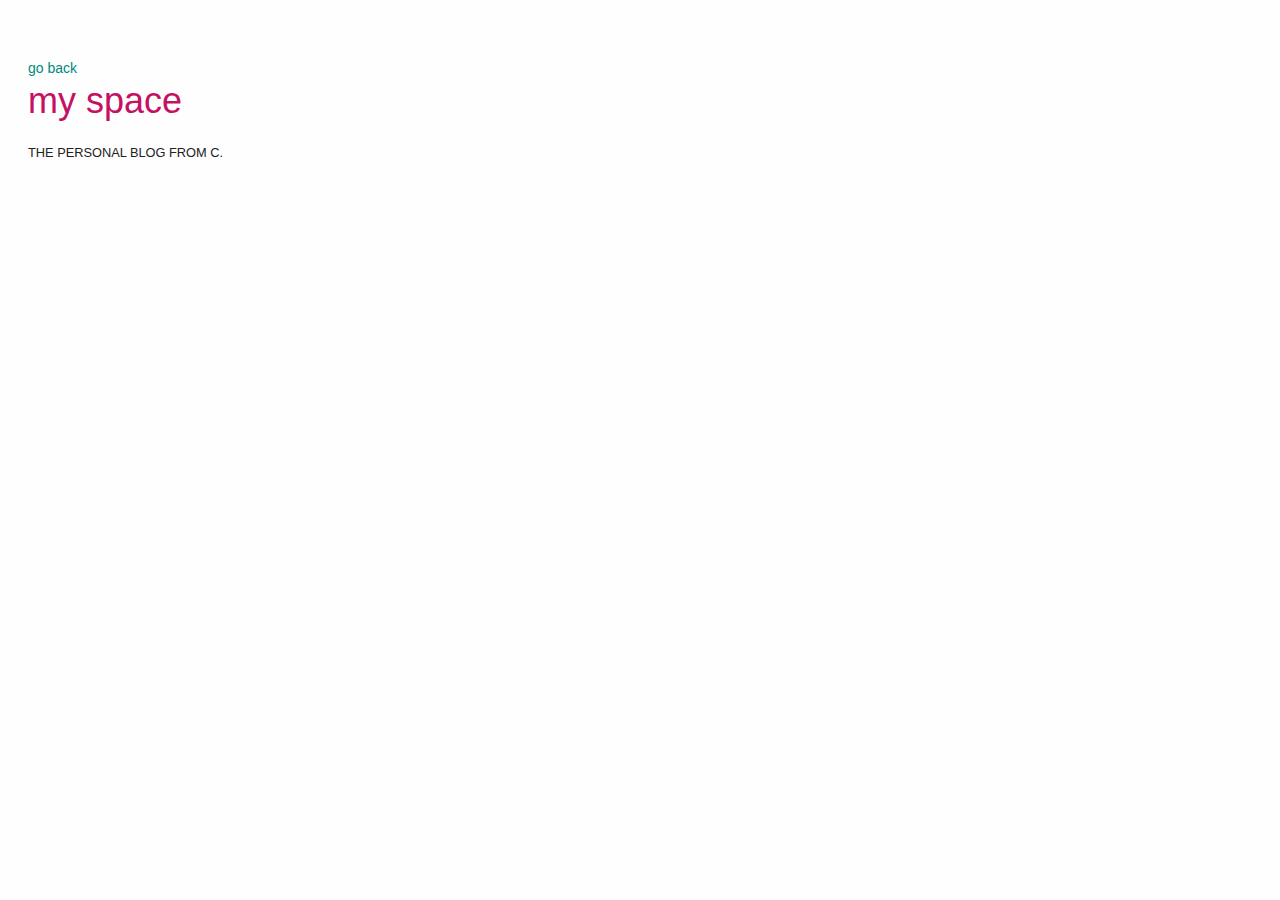
==== blog.html @ 2b2d89b2 "Added Blog Sections" ====
<!DOCTYPE html>
<!-- saved from url=(0016)http://julia.im/ -->
<html><head><meta http-equiv="Content-Type" content="text/html; charset=UTF-8">
  <title>the blog from C. | my space</title>
  <meta name="charset" content="utf-8">
  <script src="https://ajax.googleapis.com/ajax/libs/jquery/1.12.0/jquery.min.js"></script>
  
  <link rel="stylesheet" type="text/css" href="files/prof.css">
  
  <!-- Marketale tracker code -->
    <script type="text/javascript" async=1>
        ;(function(s,t,r,e,a,m,x){if(!s[a]){s.StreamNamespace=s.StreamNamespace||[];
            s.StreamNamespace.push(a);s[a]=function(){(s[a].q=s[a].q||[]).push(arguments)
            };s[a].q=s[a].q||[];m=t.createElement(r);x=t.getElementsByTagName(r)[0];m.async=1;
            m.src=e;x.parentNode.insertBefore(m,x)}}(window,document,"script","https://stream.kuratr.com/assets/cpagr3/mstream.min.js","marketale"));

        window.marketale('newTracker', 'mt', 'stream.kuratr.com', {
            appId: "cpagr3",
            encodeBase64: false
        });
        marketale('enableTracking');
    
        ;(function(m,a,r,k,e,t,l){m[e]=function(){(m[e].q=m[e].q || []).push(arguments)};
        m[e].q=m[e].q||[];t=a.createElement(r);l=a.getElementsByTagName(r)[0];t.async=1;
        t.src=k;l.parentNode.insertBefore(t,l)})(window,document,'script','https://stream.kuratr.com/assets/cpagr3/sstream.min.js','marketaleSR');

        marketaleSR({
            host: 'stream.kuratr.com',
            profileID: 'cpagr3'
        });
    </script>
  <!-- Marketale tracker code /-->
</head>

<body>

  <script>
    function loadBlog() {

      $.getJSON("https://api.rss2json.com/v1/api.json?rss_url=https%3A%2F%2Fmedium.com%2Ffeed%2F%40cprakashagr", function(feeds) {

        if (feeds.status === "ok") {
          var blogElement = document.getElementById("blog");

          var blog = '<table cellspacing="10" cellpadding="10">';

          for (var i = 0; i < feeds.items.length; i++) {
            feed = feeds.items[i];
            title = feed.title;
            pubDate = feed.pubDate;
            link = feed.link;

            var catList = '';
            for (var j = 0; j < feed.categories.length; j++) {
              var cat = feed.categories[j];
              catList += '<a href="https://medium.com/tag/'+ cat +'" target="_blank"><span id="category">'+ cat +'</span></a>';
            }

            var shortDesc = feed.content.replace(/<[^>]*>?/gm, '').replace(title, " ").replace('\n', ' ').substring(0, 400).trim() + '...';

            var tableRow = '<tr><td><a id="bloga" href="'+ link +'" target="_blank"><h2>'+ title +'</h2></a><h3>Published on: '+ pubDate.split(' ')[0] +'</h3><h2 id="content">'+ shortDesc +'</h2><br>'+ catList +'<br><br></td></tr>';
            blog += tableRow;
          }

          blog += '</table>';

          blogElement.innerHTML = blog;
        }
      });
    }

    window.onload = loadBlog;
  </script>

  <div id="main">
    <div id="copy">
      <h3><a href="#" onclick="window.history.go(-1); return false;">go back</a></h3>
      <h1><span id="name">my space</span></h1>
      <br>
      <span id="workLink">THE PERSONAL BLOG FROM C.</span>
      <h2 style="display: inline;"><br />
        <div id="blog">
        </div>
      </h2>
  </div>

  <!-- Google Analytics Tracker -->
  <script>
    (function(i,s,o,g,r,a,m){i['GoogleAnalyticsObject']=r;i[r]=i[r]||function(){
    (i[r].q=i[r].q||[]).push(arguments)},i[r].l=1*new Date();a=s.createElement(o),
    m=s.getElementsByTagName(o)[0];a.async=1;a.src=g;m.parentNode.insertBefore(a,m)
    })(window,document,'script','https://www.google-analytics.com/analytics.js','ga');
    ga('create', 'UA-83960670-1', 'auto');
    ga('send', 'pageview');
  </script>
  
</body></html>
---- files/prof.css ----
ol, ul {
    list-style: disc;
}

body {
  font-size: 0.8em;
  font-family: "Lato", sans-serif;
  font-style: normal;
  font-weight: 100;
  text-rendering: optimizeLegibility;
  -webkit-font-smoothing: antialiased;
  color: #222;
  background: #fefefe;
}

a {
  text-decoration: none;
  color: #00897B;
  padding: 0px;
  margin: 0px;
  border-bottom-width: 1px;
  border-bottom-style: solid;
  border-bottom-color: transparent;
  transition: color 0.5s ease;
}

/* TYPOGRAPHY
************** */

p {
  font-family: "Lato", serif;
  font-size: 15px;
  font-weight: 400;
  line-height: 1.4em;
}

#main {
  /*max-width: 960px;*/
  margin: 0 auto 0px;
}

#copy {
  margin: 60px 20px 0;
}

#name {
  /*color: #B00020;*/
  color: #C51162;
}

#paddiv {
  padding-left: 10px;
  padding-right: 10px;
}

.hr {
  border: 0;
  height: 0;
  border-top: 1px solid rgba(0, 0, 0, 0.1);
  border-bottom: 1px solid rgba(255, 255, 255, 0.3);
  margin: 32px auto 32px;
  width: 64px;
}

h1 {
  font-size: 36px;
  font-weight: 200;
  margin: 0 auto;
  /*max-width: 684px;*/
  padding-bottom: 4px;
}

h2 {
  font-size: 18px;
  font-weight: 100;
  margin: 0 auto;
  /*max-width: 684px;*/
  padding-bottom: 4px;
}

h3 {
  font-size: 14px;
  font-weight: 100;
  color: gray;
  margin: 0 auto;
  /*max-width: 684px;*/
  padding-bottom: 4px;
}

tr{
  padding: 100px;
}

td {
  vertical-align: text-top;
  font-size: 16px;
}

#bloga {
  color: red;
  line-height: 2em; 
}

#category {
  /*background: red;*/
  padding: 5px; 
  margin: 5px;
  font-size: 10px;
  font-weight: bold;
  font-family: Consolas, Menlo, Monaco, Lucida Console, Liberation Mono, DejaVu Sans Mono, Bitstream Vera Sans Mono, Courier New, monospace, serif;
  -moz-box-shadow: 0 0 3px red;
  -webkit-box-shadow: 0 0 3px red;
  box-shadow: 0 0 3px red;
  color: black;
}

#content {
  margin-top: 5px;
  line-height: 1.3em;
  font-style: 16px;
}

#extra {
  line-height: 1.5em;
}

.bold {
  font-weight: 350;
}

a:hover{
  color: #0081b6;
}
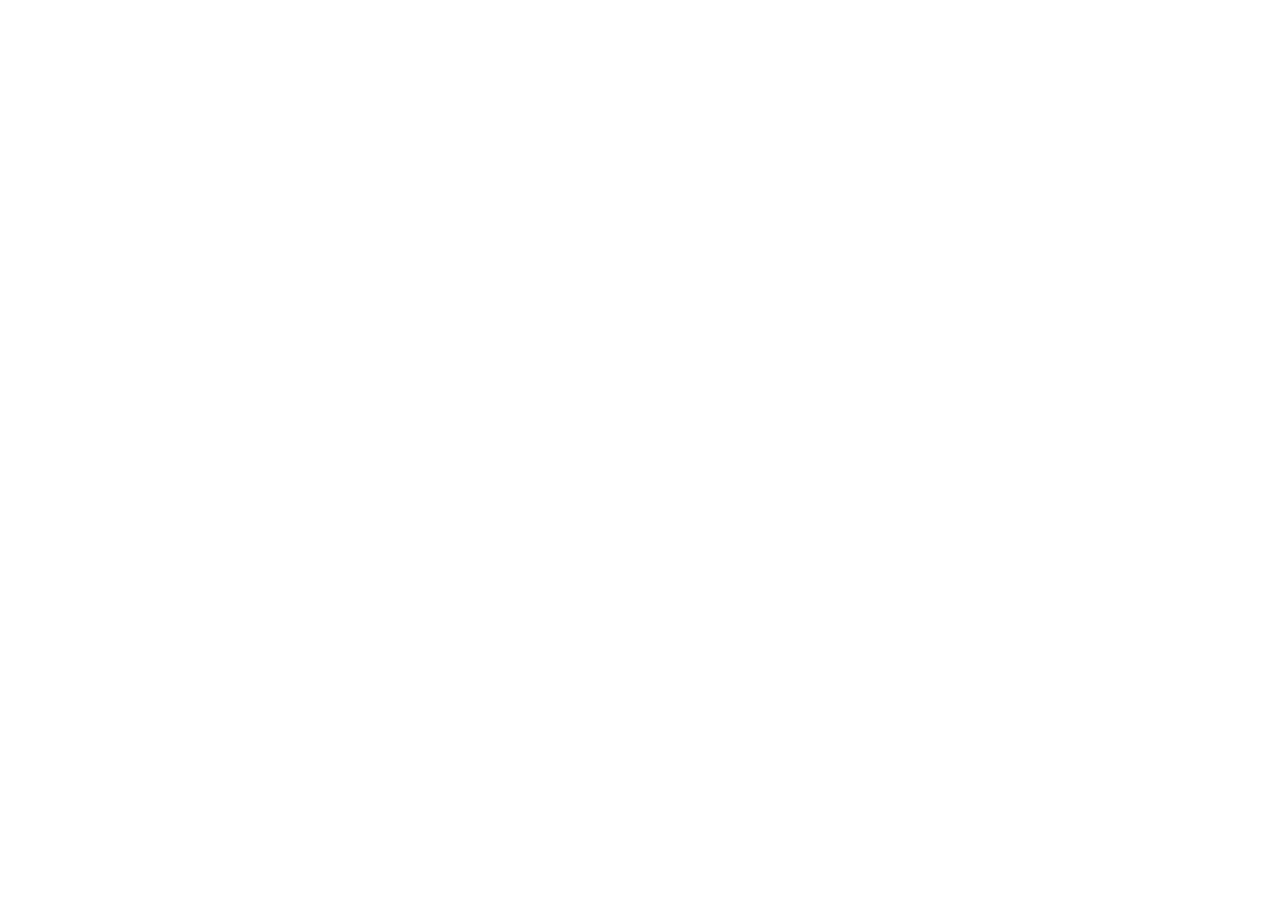
==== commit 5afd2d6a: "Update blog.html - redirect to paper wisdom" ====
--- a/blog.html
+++ b/blog.html
@@ -1,40 +1,36 @@
+<meta http-equiv="refresh" content="0; url=https://writes.cprakashagr.xyz/?utm_source=cprakashagr" />
+
+<!--
 <!DOCTYPE html>
-<!-- saved from url=(0016)http://julia.im/ -->
-<html><head><meta http-equiv="Content-Type" content="text/html; charset=UTF-8">
+<html>
+<head>
+  <script async src="https://www.googletagmanager.com/gtag/js?id=G-01W5MXF53P"></script>
+  <script>
+    window.dataLayer = window.dataLayer || [];
+    function gtag(){dataLayer.push(arguments);}
+    gtag('js', new Date());
+    
+    gtag('config', 'G-01W5MXF53P');
+  </script>
+
+<meta http-equiv="Content-Type" content="text/html; charset=UTF-8">
   <title>the blog from C. | my space</title>
   <meta name="charset" content="utf-8">
   <script src="https://ajax.googleapis.com/ajax/libs/jquery/1.12.0/jquery.min.js"></script>
   
   <link rel="stylesheet" type="text/css" href="files/prof.css">
-  
-  <!-- Marketale tracker code -->
-    <script type="text/javascript" async=1>
-        ;(function(s,t,r,e,a,m,x){if(!s[a]){s.StreamNamespace=s.StreamNamespace||[];
-            s.StreamNamespace.push(a);s[a]=function(){(s[a].q=s[a].q||[]).push(arguments)
-            };s[a].q=s[a].q||[];m=t.createElement(r);x=t.getElementsByTagName(r)[0];m.async=1;
-            m.src=e;x.parentNode.insertBefore(m,x)}}(window,document,"script","https://stream.kuratr.com/assets/cpagr3/mstream.min.js","marketale"));
-
-        window.marketale('newTracker', 'mt', 'stream.kuratr.com', {
-            appId: "cpagr3",
-            encodeBase64: false
-        });
-        marketale('enableTracking');
-    
-        ;(function(m,a,r,k,e,t,l){m[e]=function(){(m[e].q=m[e].q || []).push(arguments)};
-        m[e].q=m[e].q||[];t=a.createElement(r);l=a.getElementsByTagName(r)[0];t.async=1;
-        t.src=k;l.parentNode.insertBefore(t,l)})(window,document,'script','https://stream.kuratr.com/assets/cpagr3/sstream.min.js','marketaleSR');
-
-        marketaleSR({
-            host: 'stream.kuratr.com',
-            profileID: 'cpagr3'
-        });
-    </script>
-  <!-- Marketale tracker code /-->
 </head>
 
 <body>
 
   <script>
+
+   function format_date(date_string) {
+        let date_parts = date_string.split('-');
+        const monthNames = ["Jan", "Feb", "Mar", "Apr", "May", "Jun", "Jul", "Aug", "Sep", "Oct", "Nov", "Dec"];
+        return ("0" + date_parts[2]).slice(-2) + " " + monthNames[date_parts[1]-1] + " " + date_parts[0];
+    }
+ 
     function loadBlog() {
 
       $.getJSON("https://api.rss2json.com/v1/api.json?rss_url=https%3A%2F%2Fmedium.com%2Ffeed%2F%40cprakashagr", function(feeds) {
@@ -48,17 +44,17 @@
             feed = feeds.items[i];
             title = feed.title;
             pubDate = feed.pubDate;
-            link = feed.link;
+            link = feed.guid;
 
             var catList = '';
             for (var j = 0; j < feed.categories.length; j++) {
               var cat = feed.categories[j];
-              catList += '<a href="https://medium.com/tag/'+ cat +'" target="_blank"><span id="category">'+ cat +'</span></a>';
+              catList += '<a href="https://medium.com/tag/'+ cat +'?utm_source=cprakashagr.xyz" target="_blank" rel="noopener nofollow"><span id="category">'+ cat +'</span></a>';
             }
 
             var shortDesc = feed.content.replace(/<[^>]*>?/gm, '').replace(title, " ").replace('\n', ' ').substring(0, 400).trim() + '...';
 
-            var tableRow = '<tr><td><a id="bloga" href="'+ link +'" target="_blank"><h2>'+ title +'</h2></a><h3>Published on: '+ pubDate.split(' ')[0] +'</h3><h2 id="content">'+ shortDesc +'</h2><br>'+ catList +'<br><br></td></tr>';
+            var tableRow = '<tr><td><a id="bloga" href="'+ link +'?utm_source=cprakashagr.xyz" target="_blank" rel="noopener nofollow"><h2>'+ title +'</h2></a><h3>'+ format_date(pubDate.split(' ')[0]) +'</h3><div id="content">'+ shortDesc +'</div><br>'+ catList +'<br><br></td></tr>';
             blog += tableRow;
           }
 
@@ -84,14 +80,5 @@
       </h2>
   </div>
 
-  <!-- Google Analytics Tracker -->
-  <script>
-    (function(i,s,o,g,r,a,m){i['GoogleAnalyticsObject']=r;i[r]=i[r]||function(){
-    (i[r].q=i[r].q||[]).push(arguments)},i[r].l=1*new Date();a=s.createElement(o),
-    m=s.getElementsByTagName(o)[0];a.async=1;a.src=g;m.parentNode.insertBefore(a,m)
-    })(window,document,'script','https://www.google-analytics.com/analytics.js','ga');
-    ga('create', 'UA-83960670-1', 'auto');
-    ga('send', 'pageview');
-  </script>
-  
 </body></html>
+-->
--- a/files/prof.css
+++ b/files/prof.css
@@ -97,17 +97,19 @@
   font-size: 16px;
 }
 
-#bloga {
+/*#bloga {
   color: red;
   line-height: 2em; 
-}
+}*/
 
 #category {
   /*background: red;*/
   padding: 5px; 
   margin: 5px;
+  margin-right: 10px;
+  margin-left: 0px;
   font-size: 10px;
-  font-weight: bold;
+  /*font-weight: bold;*/
   font-family: Consolas, Menlo, Monaco, Lucida Console, Liberation Mono, DejaVu Sans Mono, Bitstream Vera Sans Mono, Courier New, monospace, serif;
   -moz-box-shadow: 0 0 3px red;
   -webkit-box-shadow: 0 0 3px red;
@@ -117,7 +119,7 @@
 
 #content {
   margin-top: 5px;
-  line-height: 1.3em;
+  line-height: 1.5em;
   font-style: 16px;
 }
 
